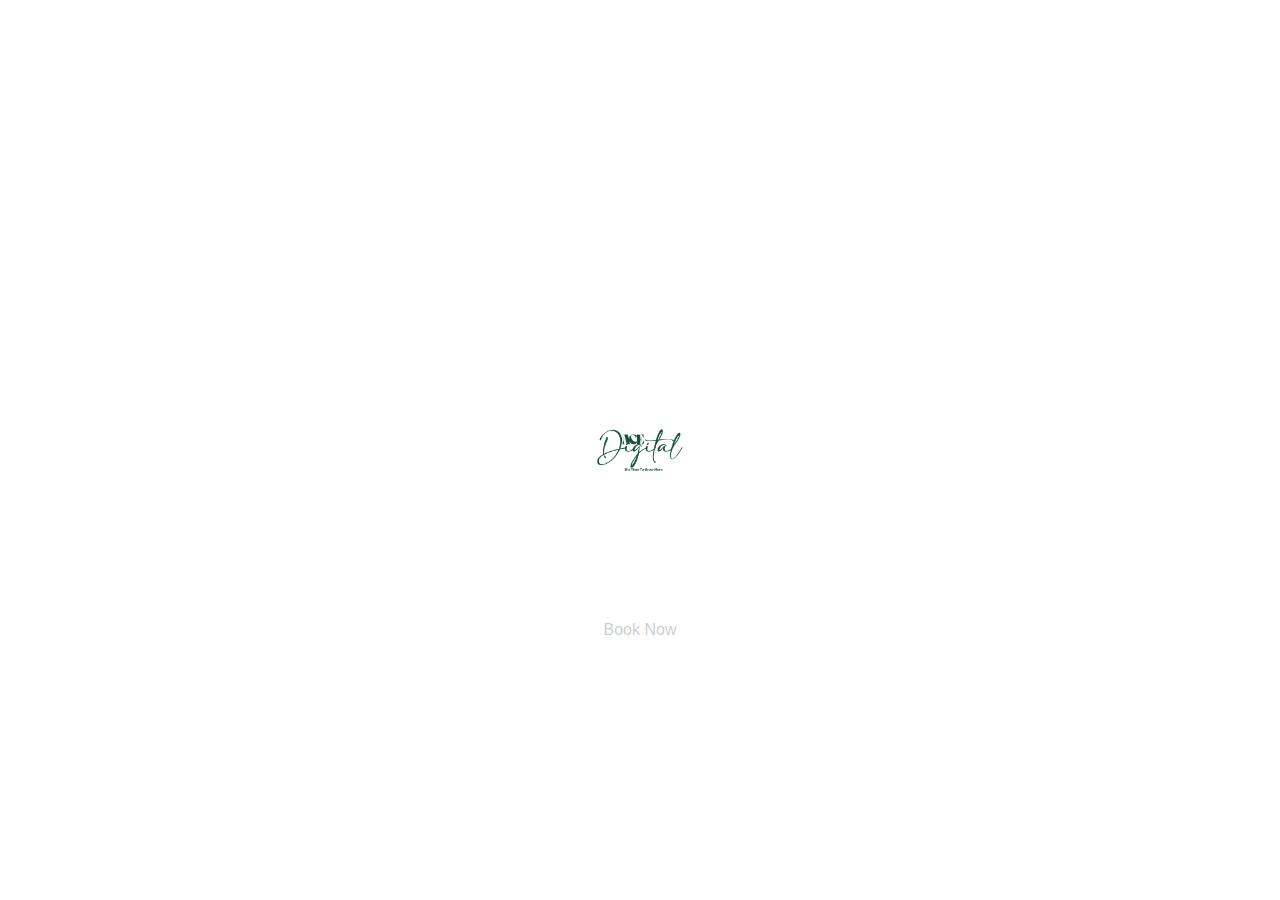
==== index.html @ 23430204 "index.html" ====
<!DOCTYPE html>
<html lang="en">
<head>
<title>Ace Digital | Digital marketing experts in USA and India</title>
<meta name="Grow your business with expert Paid Advertising, SEO, Website Development, and Mobile App Development services. Let Ace Digital, boost your online presence!" content="Reach out for top-tier digital marketing services globally. Call +91 9352990738 or email us at sales@acedigitalofficial.com to boost your business with our expert solutions.">

    <link rel="apple-touch-icon.png" sizes="180x180" href="/apple-touch-icon.png">
    <link rel="favicon-32x32.png" type="image/png" sizes="32x32" href="/favicon-32x32.png">
    <link rel="favicon-16x16.png" type="image/png" sizes="16x16" href="/favicon-16x16.png">
    <link rel="site.webmanifest" href="/site.webmanifest">
    <!-- Google tag (gtag.js) -->
    <script async src="https://www.googletagmanager.com/gtag/js?id=G-JG56H9NFXG"></script>
    <script>
      window.dataLayer = window.dataLayer || [];
      function gtag(){dataLayer.push(arguments);}
      gtag('js', new Date());

      gtag('config', 'G-JG56H9NFXG');
    </script>
    <meta charset="UTF-8">
    <meta name="viewport" content="width=device-width, initial-scale=1.0">
    <title>Ace Digital</title>
    <link rel="stylesheet" href="styles.css">
    <script>
        document.addEventListener("DOMContentLoaded", function () {
            var video = document.getElementById('backgroundVideo');
            video.onerror = function () {
                document.body.style.background = "#000"; // Fallback background color if video fails
            };
        });
    </script>
</head>
<body>
    <div id="loader" class="loader fade">
        <img src="ACE DIGITAL NEW LOGO PNG 1.png" alt="Loading...">
    </div>
    
    <div class="background-video-container">
        <video autoplay muted loop playsinline id="backgroundVideo">
            <source src="WEB_BG.mp4" type="video/mp4">
            Your browser does not support the video tag.
        </video>
        <div class="top-bar">
            <img src="AD SMALL LOGO.png" alt="Small Logo" class="small-logo">
            <div class="contact-info">
                <p>+91 9352990738</p>
                <p><a href="mailto:sales@acedigitalofficial.com">sales@acedigitalofficial.com</a></p>
            </div>
        </div>
        <div class="logo-center">
            <img src="ACE DIGITAL NEW LOGO PSD.png" alt="Ace Digital Main Logo">
        </div>
        <a href="https://calendly.com/himanshuvaishnav/lets_ace" class="book-now-button" target="_blank" rel="noopener noreferrer">Book Now</a>
    </div>
</body>
</html>
---- styles.css ----
body, html {
    height: 100%;
    margin: 0;
    font-family: Arial, sans-serif;
}

.background-video-container {
    position: relative;
    height: 100vh;
    width: 100%;
    overflow: hidden;
}

#backgroundVideo {
    position: absolute;
    top: 50%;
    left: 50%;
    transform: translate(-50%, -50%);
    min-width: 100%;
    min-height: 100%;
    z-index: -1;
}

.logo-center {
    position: absolute;
    top: 50%;
    left: 50%;
    transform: translate(-50%, -50%);
    z-index: 1;
}

.logo-center img {
    max-width: 500px; 
    height: auto;
}

/* Top bar and small logo */
.top-bar {
    position: absolute;
    top: 20px; 
    left: 20px; 
    display: flex;
    flex-direction: column;
    align-items: flex-start;
    z-index: 2; 
}

.small-logo {
    height: 80px; 
    margin-bottom: 5px; 
}

.contact-info {
    text-align: left;
    color: #fff;
}

.contact-info p {
    margin: 0;
}

.contact-info a {
    color: #fff; 
    text-decoration: none;
}

.book-now-button {
    display: inline-block;
    padding: 10px 20px;
    background: #fff;
    color: #000;
    text-decoration: none;
    border-radius: 20px;
    border: none;
    position: absolute;
    top: 70%;
    left: 50%;
    transform: translate(-50%, -50%);
    z-index: 2;
}

.book-now-button:hover {
    background: #f0f0f0;
}

/* Responsive adjustments */
@media only screen and (max-width: 768px) {
    .logo-center img {
        max-width: 300px;
    }

    .small-logo {
        height: 60px;
    }

    .top-bar {
        top: 10px;
        left: 10px;
    }

    .book-now-button {
        padding: 8px 16px;
        top: 75%;
    }

    .contact-info p {
        font-size: 14px;
    }
}

@media only screen and (max-width: 480px) {
    .logo-center img {
        max-width: 200px;
    }

    .small-logo {
        height: 40px;
    }

    .top-bar {
        top: 5px;
        left: 5px;
    }

    .book-now-button {
        padding: 6px 12px;
        top: 80%;
    }

    .contact-info p {
        font-size: 12px;
    }

    /* iOS-Specific Fixes */
    @supports (-webkit-touch-callout: none) {
        #backgroundVideo {
            object-fit: cover; /* Ensure video covers screen on iOS */
        }

        .logo-center img {
            max-width: 90%; /* Reduce the main logo size slightly on iPhones */
        }

        .book-now-button {
            padding: 12px 24px; /* Slightly adjust button for iPhones */
        }
    }
}

/* Loader styling */
.loader {
    position: fixed;
    top: 0;
    left: 0;
    width: 100%;
    height: 100%;
    background-color: rgba(255, 255, 255, 0.8);
    display: flex;
    justify-content: center;
    align-items: center;
    z-index: 9999;
}

.loader img {
    width: 100px; /* Adjust as needed */
    height: auto; /* Maintain aspect ratio */
}

/* Fade out animation */
@keyframes fadeOut {
    0% { opacity: 1; }
    100% { opacity: 0; }
}

/* Apply the fade out after 3 seconds */
.loader.fade {
    animation: fadeOut 1s forwards;
    animation-delay: 3s; /* Wait 3 seconds before starting to fade out */
}
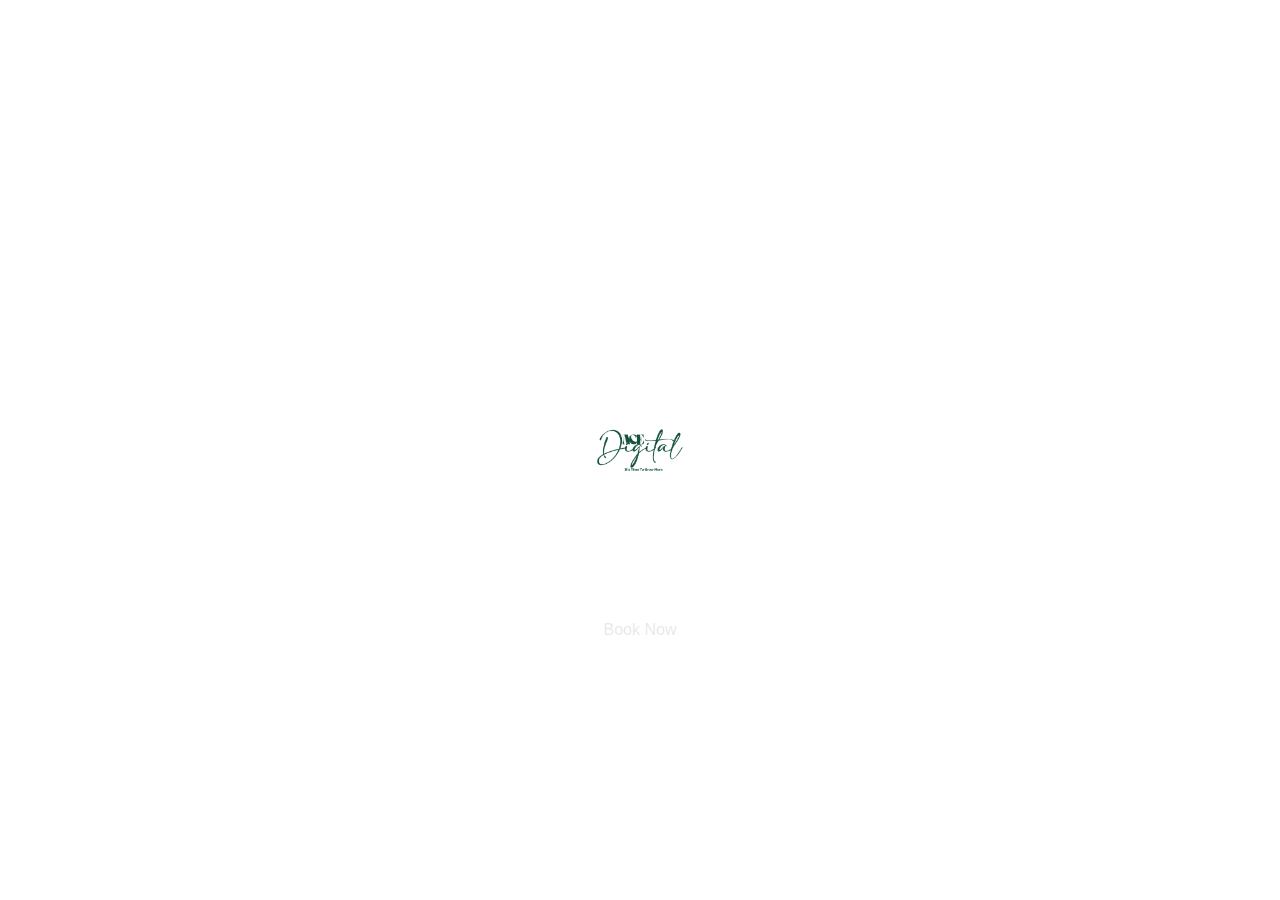
==== commit ace0dc18: "index.html" ====
--- a/index.html
+++ b/index.html
@@ -1,8 +1,11 @@
 <!DOCTYPE html>
 <html lang="en">
+
 <head>
-<title>Ace Digital | Digital marketing experts in USA and India</title>
-<meta name="Grow your business with expert Paid Advertising, SEO, Website Development, and Mobile App Development services. Let Ace Digital, boost your online presence!" content="Reach out for top-tier digital marketing services globally. Call +91 9352990738 or email us at sales@acedigitalofficial.com to boost your business with our expert solutions.">
+    <title>Ace Digital | Digital marketing experts in USA and India</title>
+    <meta
+        name="Grow your business with expert Paid Advertising, SEO, Website Development, and Mobile App Development services. Let Ace Digital, boost your online presence!"
+        content="Reach out for top-tier digital marketing services globally. Call +91 9352990738 or email us at sales@acedigitalofficial.com to boost your business with our expert solutions.">
 
     <link rel="apple-touch-icon.png" sizes="180x180" href="/apple-touch-icon.png">
     <link rel="favicon-32x32.png" type="image/png" sizes="32x32" href="/favicon-32x32.png">
@@ -11,11 +14,12 @@
     <!-- Google tag (gtag.js) -->
     <script async src="https://www.googletagmanager.com/gtag/js?id=G-JG56H9NFXG"></script>
     <script>
-      window.dataLayer = window.dataLayer || [];
-      function gtag(){dataLayer.push(arguments);}
-      gtag('js', new Date());
+        window.dataLayer = window.dataLayer || [];
+        function gtag() { dataLayer.push(arguments); }
+        gtag('js', new Date());
 
-      gtag('config', 'G-JG56H9NFXG');
+        gtag('config', 'G-JG56H9NFXG');
+        
     </script>
     <meta charset="UTF-8">
     <meta name="viewport" content="width=device-width, initial-scale=1.0">
@@ -29,28 +33,51 @@
             };
         });
     </script>
+   <!-- Start VWO Async SmartCode -->
+<link rel="preconnect" href="https://dev.visualwebsiteoptimizer.com" />
+<script type='text/javascript' id='vwoCode'>
+window._vwo_code || (function() {
+var account_id=1064916,
+version=2.1,
+settings_tolerance=2000,
+hide_element='body',
+hide_element_style = 'opacity:0 !important;filter:alpha(opacity=0) !important;background:none !important;transition:none !important;',
+/* DO NOT EDIT BELOW THIS LINE */
+f=false,w=window,d=document,v=d.querySelector('#vwoCode'),cK='_vwo_'+account_id+'_settings',cc={};try{var c=JSON.parse(localStorage.getItem('_vwo_'+account_id+'_config'));cc=c&&typeof c==='object'?c:{}}catch(e){}var stT=cc.stT==='session'?w.sessionStorage:w.localStorage;code={nonce:v&&v.nonce,use_existing_jquery:function(){return typeof use_existing_jquery!=='undefined'?use_existing_jquery:undefined},library_tolerance:function(){return typeof library_tolerance!=='undefined'?library_tolerance:undefined},settings_tolerance:function(){return cc.sT||settings_tolerance},hide_element_style:function(){return'{'+(cc.hES||hide_element_style)+'}'},hide_element:function(){if(performance.getEntriesByName('first-contentful-paint')[0]){return''}return typeof cc.hE==='string'?cc.hE:hide_element},getVersion:function(){return version},finish:function(e){if(!f){f=true;var t=d.getElementById('_vis_opt_path_hides');if(t)t.parentNode.removeChild(t);if(e)(new Image).src='https://dev.visualwebsiteoptimizer.com/ee.gif?a='+account_id+e}},finished:function(){return f},addScript:function(e){var t=d.createElement('script');t.type='text/javascript';if(e.src){t.src=e.src}else{t.text=e.text}v&&t.setAttribute('nonce',v.nonce);d.getElementsByTagName('head')[0].appendChild(t)},load:function(e,t){var n=this.getSettings(),i=d.createElement('script'),r=this;t=t||{};if(n){i.textContent=n;d.getElementsByTagName('head')[0].appendChild(i);if(!w.VWO||VWO.caE){stT.removeItem(cK);r.load(e)}}else{var o=new XMLHttpRequest;o.open('GET',e,true);o.withCredentials=!t.dSC;o.responseType=t.responseType||'text';o.onload=function(){if(t.onloadCb){return t.onloadCb(o,e)}if(o.status===200||o.status===304){_vwo_code.addScript({text:o.responseText})}else{_vwo_code.finish('&e=loading_failure:'+e)}};o.onerror=function(){if(t.onerrorCb){return t.onerrorCb(e)}_vwo_code.finish('&e=loading_failure:'+e)};o.send()}},getSettings:function(){try{var e=stT.getItem(cK);if(!e){return}e=JSON.parse(e);if(Date.now()>e.e){stT.removeItem(cK);return}return e.s}catch(e){return}},init:function(){if(d.URL.indexOf('__vwo_disable__')>-1)return;var e=this.settings_tolerance();w._vwo_settings_timer=setTimeout(function(){_vwo_code.finish();stT.removeItem(cK)},e);var t;if(this.hide_element()!=='body'){t=d.createElement('style');var n=this.hide_element(),i=n?n+this.hide_element_style():'',r=d.getElementsByTagName('head')[0];t.setAttribute('id','_vis_opt_path_hides');v&&t.setAttribute('nonce',v.nonce);t.setAttribute('type','text/css');if(t.styleSheet)t.styleSheet.cssText=i;else t.appendChild(d.createTextNode(i));r.appendChild(t)}else{t=d.getElementsByTagName('head')[0];var i=d.createElement('div');i.style.cssText='z-index: 2147483647 !important;position: fixed !important;left: 0 !important;top: 0 !important;width: 100% !important;height: 100% !important;background: white !important;display: block !important;';i.setAttribute('id','_vis_opt_path_hides');i.classList.add('_vis_hide_layer');t.parentNode.insertBefore(i,t.nextSibling)}var o=window._vis_opt_url||d.URL,s='https://dev.visualwebsiteoptimizer.com/j.php?a='+account_id+'&u='+encodeURIComponent(o)+'&vn='+version;if(w.location.search.indexOf('_vwo_xhr')!==-1){this.addScript({src:s})}else{this.load(s+'&x=true')}}};w._vwo_code=code;code.init();})();
+</script>
+<!-- End VWO Async SmartCode -->
+
 </head>
+
 <body>
     <div id="loader" class="loader fade">
         <img src="ACE DIGITAL NEW LOGO PNG 1.png" alt="Loading...">
     </div>
-    
+
     <div class="background-video-container">
         <video autoplay muted loop playsinline id="backgroundVideo">
-            <source src="WEB_BG.mp4" type="video/mp4">
+            <source src="Ace_Digital_Vid.mp4" type="video/mp4">
             Your browser does not support the video tag.
         </video>
         <div class="top-bar">
             <img src="AD SMALL LOGO.png" alt="Small Logo" class="small-logo">
             <div class="contact-info">
-                <p>+91 9352990738</p>
+                <p><a href="tel:+919352990738">+91 9352990738</a></p>
                 <p><a href="mailto:sales@acedigitalofficial.com">sales@acedigitalofficial.com</a></p>
             </div>
         </div>
         <div class="logo-center">
             <img src="ACE DIGITAL NEW LOGO PSD.png" alt="Ace Digital Main Logo">
         </div>
-        <a href="https://calendly.com/himanshuvaishnav/lets_ace" class="book-now-button" target="_blank" rel="noopener noreferrer">Book Now</a>
+        <a href="https://calendly.com/himanshuvaishnav/lets_ace" class="book-now-button" target="_blank"
+            rel="noopener noreferrer">Book Now</a>
     </div>
+    <script>
+        const loader = document.querySelector('#loader')
+        setTimeout(() => {
+            loader.style.display = 'none'
+        }, 2200)
+    </script>
 </body>
+
 </html>
--- a/styles.css
+++ b/styles.css
@@ -83,6 +83,10 @@
     background: #f0f0f0;
 }
 
+.book-now-button {
+    z-index: 10; /* Ensure it's above other elements */
+}
+
 /* Responsive adjustments */
 @media only screen and (max-width: 768px) {
     .logo-center img {
@@ -154,7 +158,7 @@
     left: 0;
     width: 100%;
     height: 100%;
-    background-color: rgba(255, 255, 255, 0.8);
+    background-color: rgba(255, 255, 255, 0.911);
     display: flex;
     justify-content: center;
     align-items: center;
@@ -173,7 +177,8 @@
 }
 
 /* Apply the fade out after 3 seconds */
-.loader.fade {
+/* .loader.fade {
     animation: fadeOut 1s forwards;
-    animation-delay: 3s; /* Wait 3 seconds before starting to fade out */
-}
+    animation-delay: 1s; 
+    
+} */
